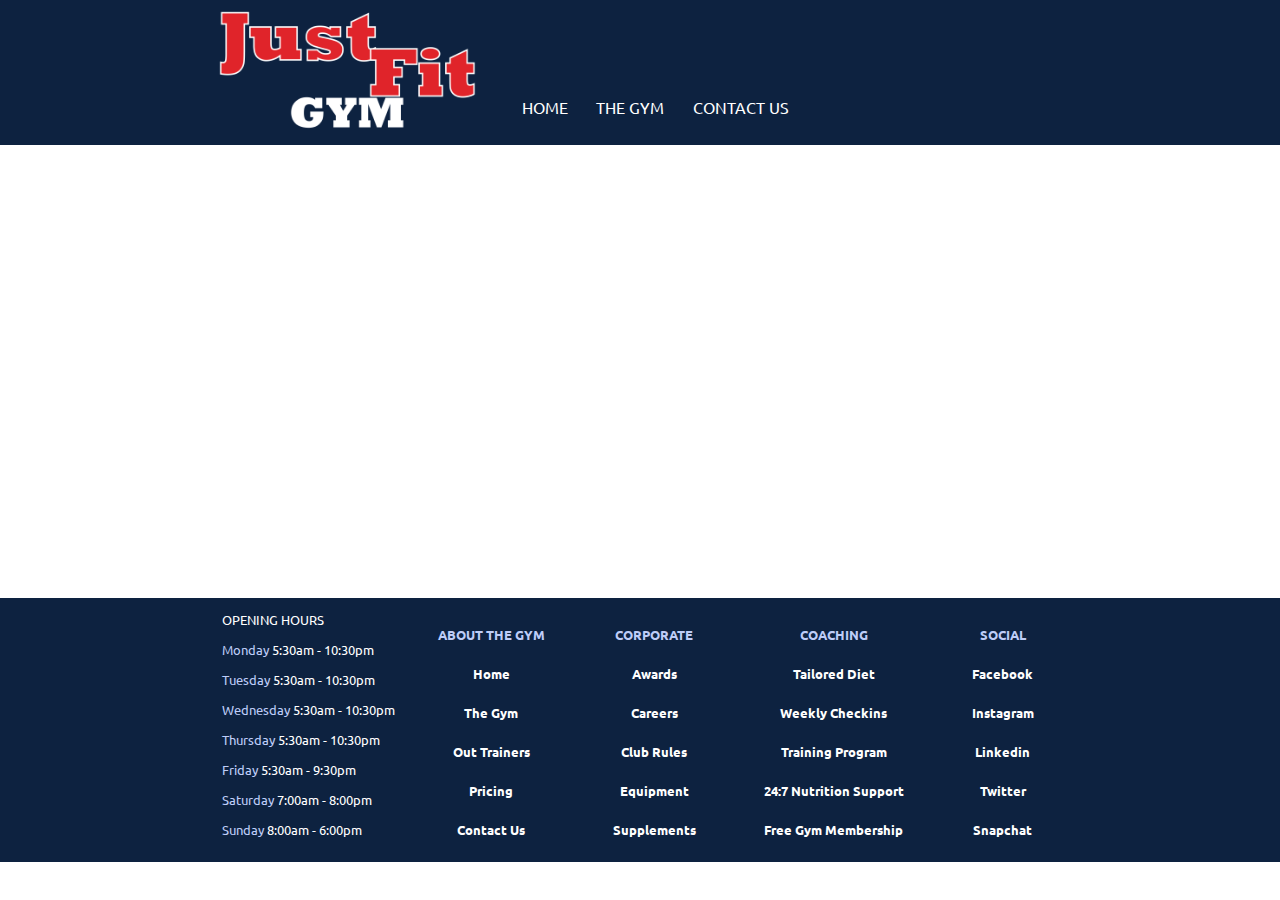
==== contactus.html @ caf5b12f "starting working on contactus.html" ====
<!DOCTYPE html>
<html lang="en">
<head>
    <meta charset="UTF-8">
    <meta name="viewport" content="width=device-width, initial-scale=1.0">
    <meta http-equiv="X-UA-Compatible" content="ie=edge">
    <link rel="stylesheet" href="css/header.css" type="text/css" />
    <link rel="stylesheet" href="css/body.css" type="text/css" />
    <link rel="stylesheet" href="css/footer.css" type="text/css" />
    <link href="https://fonts.googleapis.com/css?family=Ubuntu&display=swap" rel="stylesheet">
    <title>JustFit Gym</title>
</head>

<body>


<!--   ********** HEADER START ********** -->

    <header class="header">

        <div class="container">

            <div class="divlogo">
                <a href="index.html"><img src="images/justfit-logo.png" alt="JustFit Gym Logo" width="260"/></a>
            </div>

            <!-- DESKTOP MENU START -->
            <div class="divmenu"> 
                <nav>
                    <ul>
                        <li><a href="index.html">HOME</a></li>
                        <li><a href="thegym.html">THE GYM</a></li>

                        <!-- MENU REMOVE TO MATCH THE EXAM REQUIREMENTS OF THREE PAGES
                        <li><a href="ourtrainers.html">OUR TRAINERS</a></li>
                        <li><a href="pricing.html">PRICING</a></li> -->

                        <li><a href="contactus.html">CONTACT US</a></li>
                    </ul>
                </nav>
            </div>
            <!-- DESKTOP MENU END -->
       
        </div> <!-- END CONTAINER -->



        <!-- MOBILE MENU START -->

        <div class="divmobile">
            <nav>
                <ul>
                    <li><a href="index.html">HOME</a></li>
                    <li><a href="thegym.html">THE GYM</a></li>
                    <li><a href="contactus.html">CONTACT US</a></li>
                </ul>
            </nav>
        </div>

            <!-- MOBILE MENU END -->      



      </header>

<!--   ********** HEADER END ********** -->




<!-- MAIN BODY START -->

  <main>

        <header>
            <iframe src="https://www.google.com/maps/embed?pb=!1m18!1m12!1m3!1d2548.3079626594113!2d-8.477173636103595!3d51.906529454441745!2m3!1f0!2f0!3f0!3m2!1i1024!2i768!4f13.1!3m3!1m2!1s0x4844916b2ed0a9d9%3A0x4535ee8f7d933359!2sJust%20Fit%20Gym%20Blackpool!5e0!3m2!1sen!2sie!4v1572637987068!5m2!1sen!2sie" width="100%" height="450" frameborder="0" style="border:0;" allowfullscreen=""></iframe>
        </header>

        <div class="mainbox">
            <div class="leftbox">
                <div class="bcard">
                    
                </div>
            </div>

            <div class="rightbox">

            </div>
        </div>

   </main>

   <!-- MAIN BODY END -->



<!--   ********** FOOTER START ********** -->

  <footer class="footer">

    <div class="fcontainer">

        <div class="daysfooter">
                <p>OPENING HOURS</p>
                <p><span class="daycolor">Monday</span> 5:30am - 10:30pm</p>
                <p><span class="daycolor">Tuesday</span> 5:30am - 10:30pm</p>
                <p><span class="daycolor">Wednesday</span> 5:30am - 10:30pm</p>
                <p><span class="daycolor">Thursday</span> 5:30am - 10:30pm</p>
                <p><span class="daycolor">Friday</span> 5:30am - 9:30pm</p>
                <p><span class="daycolor">Saturday</span> 7:00am - 8:00pm</p>
                <p><span class="daycolor">Sunday</span> 8:00am - 6:00pm</p>
        </div>

        <div class="divfooter">                            
            <ul class="footerlinks">
                <li>ABOUT THE GYM</li>
                <li><a href="index.html">Home</a></li>
                <li><a href="thegym.html">The Gym</a></li>
                <li><a href="ourtrainers.html">Out Trainers</a></li>
                <li><a href="pricing.html">Pricing</a></li>
                <li><a href="contactus.html">Contact Us</a></li>
            </ul>

        </div>
        <div class="divfooter">                            
            <ul class="footerlinks">
                <li>CORPORATE</li>
                <li><a href="index.html">Awards</a></li>
                <li><a href="thegym.html">Careers</a></li>
                <li><a href="ourtrainers.html">Club Rules</a></li>
                <li><a href="pricing.html">Equipment</a></li>
                <li><a href="contactus.html">Supplements</a></li>
            </ul>

        </div>
        <div class="divfooter">                         
            <ul class="footerlinks">
                <li>COACHING</li>
                <li><a href="index.html">Tailored Diet</a></li>
                <li><a href="thegym.html">Weekly Checkins</a></li>
                <li><a href="ourtrainers.html">Training Program</a></li>
                <li><a href="pricing.html">24:7 Nutrition Support</a></li>
                <li><a href="contactus.html">Free Gym Membership</a></li>
            </ul>
        </div>
        <div class="divfooter">                        
            <ul class="footerlinks">
                <li>SOCIAL</li>
                <li><a href="index.html">Facebook</a></li>
                <li><a href="index.html">Instagram</a></li>
                <li><a href="index.html">Linkedin</a></li>
                <li><a href="index.html">Twitter</a></li>
                <li><a href="index.html">Snapchat</a></li>
            </ul>
        </div>
    </div>

    <div class="menusmall">
        <p class="parsm">ABOUT THE GYM+</p>
        <p class="parsm">CORPORATE+</p>
        <p class="parsm">COACHING+</p>
        <p class="parsm">SOCIAL+</p>
    </div>


  </footer>  

<!--   ********** FOOTER END ********** -->


</body>
</html>
---- css/header.css ----
.header {
    margin: 0;
    top: 0;
    left: 0;
    right: 0;
    height: 145px;
    width: 100%;
    background-color: #0d2240;
    color: #ffffff;
    text-align: center;
}

.container {
    width: 100%;
}

.divlogo {
    display: inline-block;
}

.divmobile {
    display: none;
}

/* DIV and MENU STYLE START */

.divmenu {
    display: inline-block;
    text-align: left;
    width: 580px;
    padding-top: 30px;
    -webkit-transform: translateY(-50%);
    -ms-transform: translateY(-50%);
    -o-transform: translateY(-50%);
    transform: translateY(-50%);
    /* border: 3px solid #dc0a13; */
}


nav ul {
    list-style: none;
    background-color: #0d2240;
    font-size: 16px;
    margin: 0;
}

nav li {
    margin-right: 4.5%;
    display: inline-block;
}

nav a {
    text-decoration: none;
    color: #ffffff;
}

nav a:hover {
    text-decoration: none;
    color: #E0242A;
    text-shadow: 1px 1px 0 #FFFFFF;
}

/* DIV and MENU STYLE END */








/* Responsive Design: DESKTOP FIRST approach */

@media (max-width: 1023px) {
    nav ul {
        list-style: none;
        background-color: #0d2240;
        font-size: 12px;
        margin: 0;
    }
}

@media (max-width: 845px) {
    nav ul {
        list-style: none;
        background-color: #0d2240;
        font-size: 12px;
        margin: 0;
    }
    .divmenu { 
        width: 500px;
    }
}

@media (max-width: 766px) {
    .divmenu { 
        visibility: hidden;
        width: 0;
    }

    .divmobile {
        display: block;
    }

    .header {
        position: fixed;
    }
}

@media (max-width: 415px) {
    .divmenu { 
        visibility: hidden;
        width: 0;
    }

.divmobile {
    display: block;
}

    .header {
        position: fixed;
    }
}
---- css/body.css ----
body {
    margin: 0;
    padding: 0;
    font-family: 'Ubuntu', sans-serif;
}
---- css/footer.css ----
.footer {
    background-color: #0d2240;
    text-align: center;
    font-size: 13px; 
}

.divfooter {
    text-align: center;
    display: inline-block;
}

.footerlinks ul {
    list-style: none;
}

.footerlinks li {
    color: #becdf8;
    padding-right: 25px;
    font-size: 13px;
    display: block;
    line-height: 3.0;
    font-weight: bold;
}

.footerlinks a {
    text-decoration: none;
    color: #ffffff;

}

.footerlinks a:hover {
    text-decoration: none;
    color: #E0242A;
    text-shadow: 1px 1px 0 #FFFFFF;
}

.daysfooter {
    text-align: left;
    color: #ffffff;
    display: inline-block;

}

.daycolor {
    color: #becdf8;
    font-size: 13px;
}

.menusmall {
    display: none;
}





/* Responsive Design: DESKTOP FIRST approach */



/* @media (max-width: 769px) { */

@media (max-width: 813px) {
    .fcontainer {
        text-align: center;
    }

    .footerlinks li {
        font-size: 11px;
    }

    .daysfooter {
        position: absolute;
        visibility: hidden;
    }

    .divfooter {
        text-align: center;
        display: inline-block;
    }
}


/* @media (max-width: 415px) { */
    @media (max-width: 590px) {
    .divfooter {
        display: none;

    }

    .menusmall {
        display: block;
        height: 100px;

    }
    .parsm {
        color: #ffffff;
        font-size: 12px;
        padding: 1px;

    }
}



/*

menusmall
divsm

*/
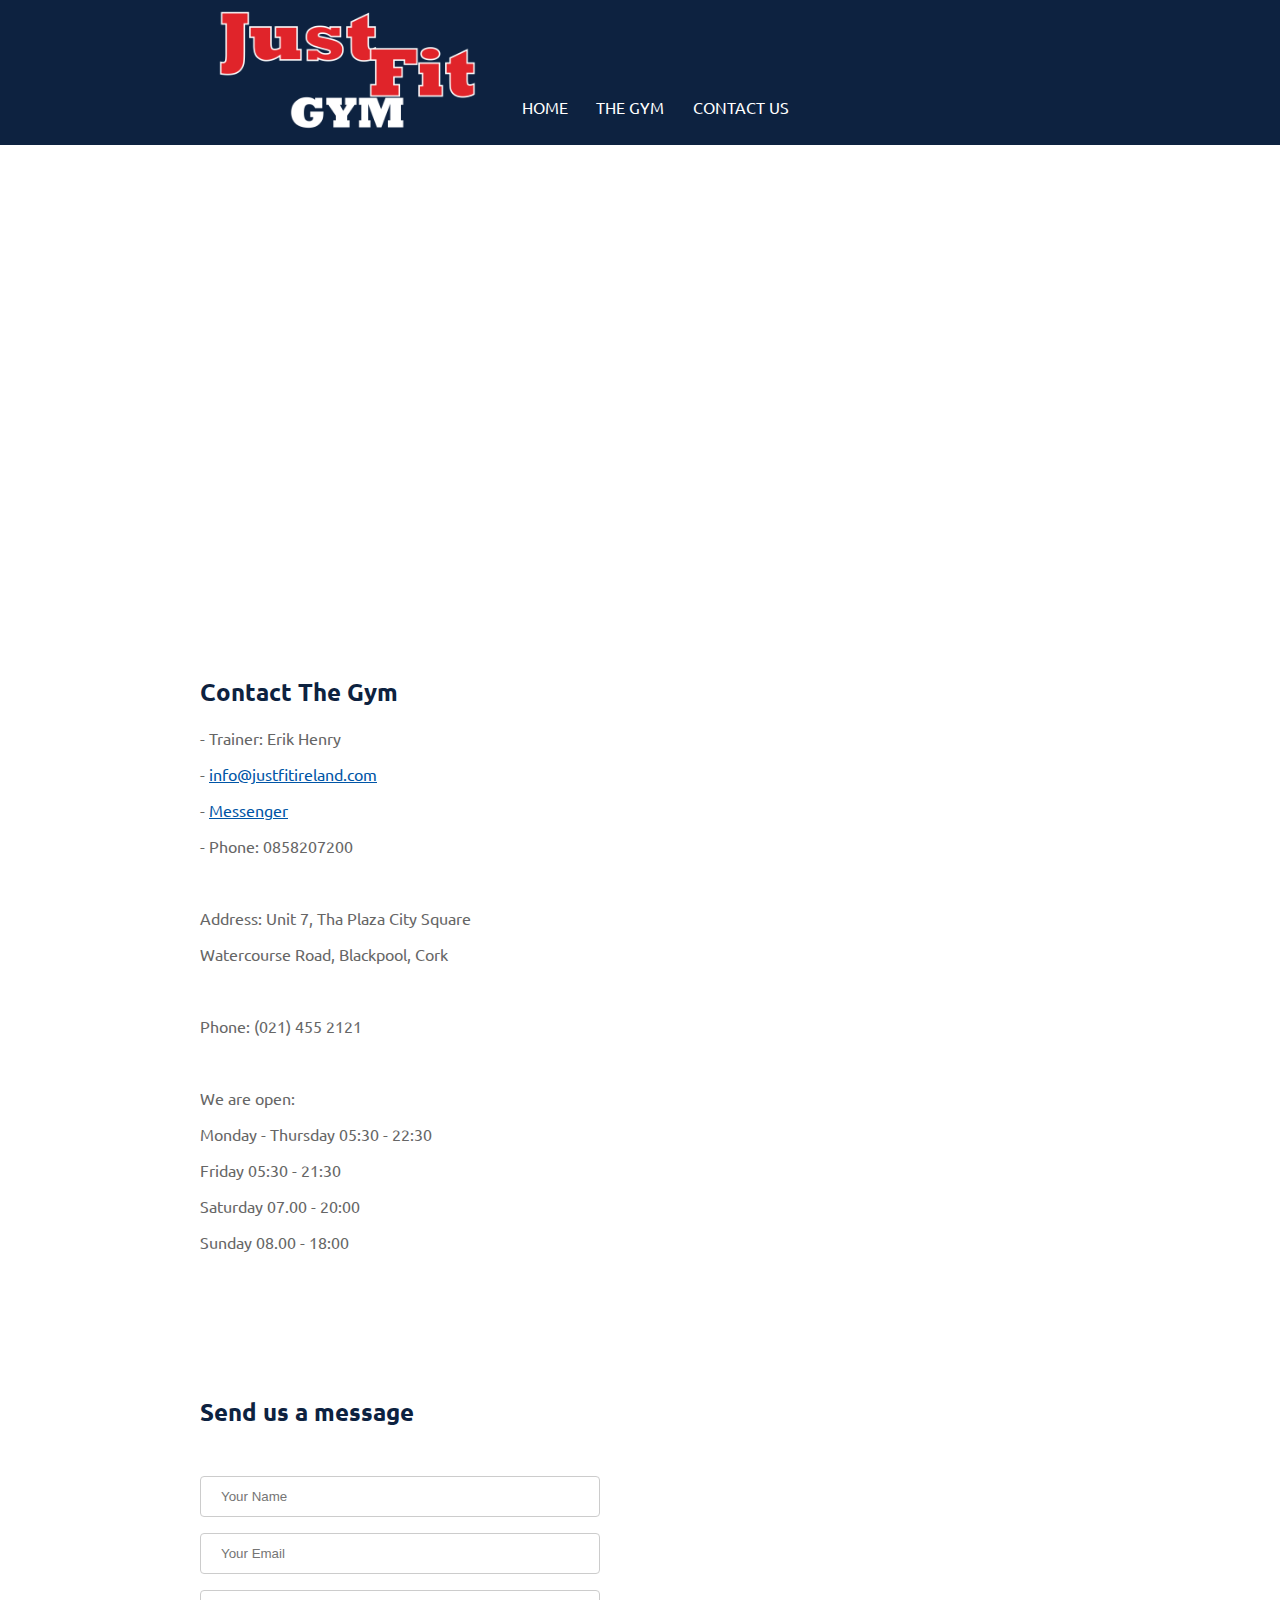
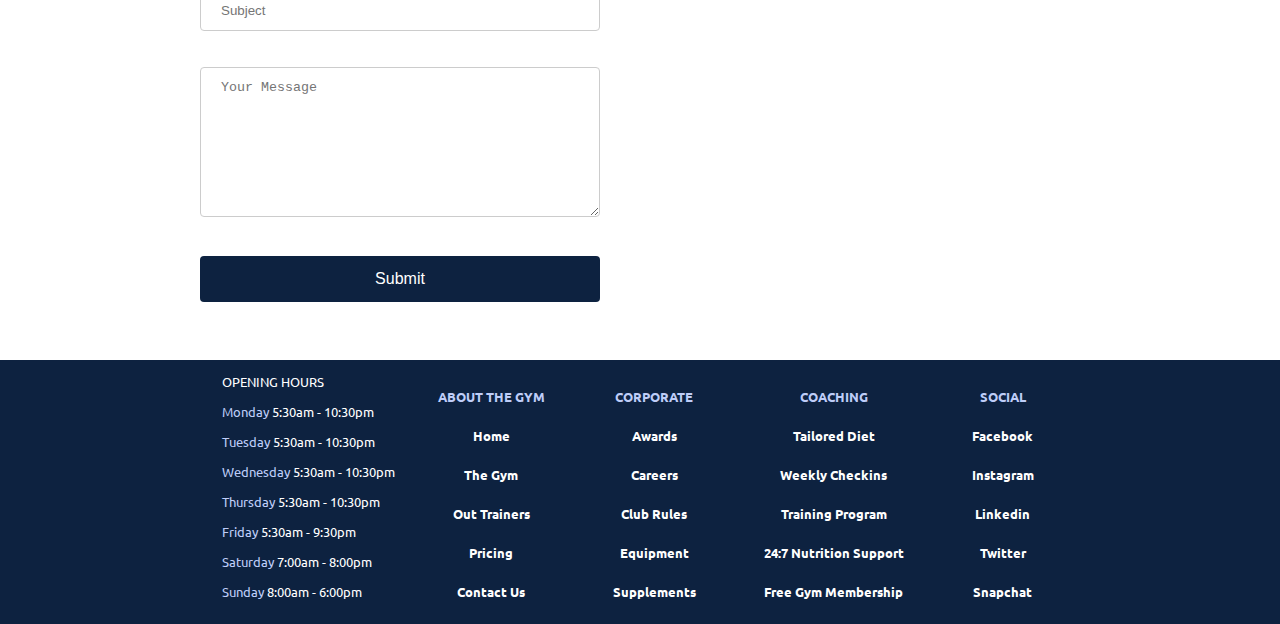
==== commit 6bba3e8b: "completed contactus.html with responsive disegn" ====
--- a/contactus.html
+++ b/contactus.html
@@ -76,15 +76,42 @@
             <iframe src="https://www.google.com/maps/embed?pb=!1m18!1m12!1m3!1d2548.3079626594113!2d-8.477173636103595!3d51.906529454441745!2m3!1f0!2f0!3f0!3m2!1i1024!2i768!4f13.1!3m3!1m2!1s0x4844916b2ed0a9d9%3A0x4535ee8f7d933359!2sJust%20Fit%20Gym%20Blackpool!5e0!3m2!1sen!2sie!4v1572637987068!5m2!1sen!2sie" width="100%" height="450" frameborder="0" style="border:0;" allowfullscreen=""></iframe>
         </header>
 
-        <div class="mainbox">
-            <div class="leftbox">
-                <div class="bcard">
-                    
-                </div>
-            </div>
+        <div class="cgdetails">   
+            <h2>Contact The Gym</h2>
 
-            <div class="rightbox">
+            <p>- Trainer: Erik Henry</p>
+            <p>- <a href="mailto:info@justfitireland.comm">info@justfitireland.com</a></p>
+            <p>- <a href="m.me/justfitireland">Messenger</a></p>
+            <p>- Phone: 0858207200</p>
+            <br />
+            <p>Address: Unit 7, Tha Plaza City Square</p>
+            <p>Watercourse Road, Blackpool, Cork</p>
+            <br />
+            <p>Phone: (021) 455 2121</p>
+            <br />
+            <p>We are open:</p>
+            <p>Monday - Thursday 05:30 - 22:30</p>
+            <p>Friday 05:30 - 21:30</p>
+            <p>Saturday 07.00 - 20:00</p>
+            <p>Sunday 08.00 - 18:00</p>
+        </div>
 
+        <div class="rightbox">             
+            <h2>Send us a message</h2>
+
+            <div class="contactform">
+                <form action="example for code institute" method="post">
+                    <br />
+                    <input type="text" id="name" name="name" placeholder="Your Name">
+                    <br />
+                    <input type="email" id="email" name="email" placeholder="Your Email">
+                    <br />
+                    <input type="text" id="subject" name="subject" placeholder="Subject">
+                    <br /><br />
+                    <textarea name="message" placeholder="Your Message"></textarea>
+                    <br /><br />
+                    <input type="submit" value="Submit">
+                </form>
             </div>
         </div>
 
--- a/css/body.css
+++ b/css/body.css
@@ -2,4 +2,123 @@
     margin: 0;
     padding: 0;
     font-family: 'Ubuntu', sans-serif;
-}+}
+
+
+h2 {
+    color: #0d2240;
+}
+
+.contactform {
+    line-height: 20px;
+  }
+
+.cgdetails {
+    margin: 8px 0;
+    padding-top: 50px; ;
+    padding-bottom: 50px;
+    padding-left: 200px;
+    padding-right: 0;
+    color: #666;
+}
+
+.cgdetails a {
+    color: #0055a6;
+}
+
+
+.rightbox {
+    padding-top: 50px; ;
+    padding-bottom: 50px;
+    padding-left: 200px;
+    padding-right: 0;
+
+}
+
+
+.rightbox input {
+    padding: 12px 20px;
+    border: 1px solid #ccc;
+    border-radius: 4px;
+    box-sizing: border-box;
+    width: 400px;
+    margin: 8px 0;
+  }
+
+  .rightbox textarea {
+    padding: 12px 20px;
+    margin: 8px 0;
+    border: 1px solid #ccc;
+    border-radius: 4px;
+    box-sizing: border-box;
+    width: 400px;
+    height: 150px;
+  }
+
+
+
+  input[type=submit] {
+    font-size: 16px;
+    color: #ffffff;
+    padding: 14px 20px;
+    margin: 8px 0;
+    border: none;
+    border-radius: 4px;
+    cursor: pointer;
+    background-color: #0d2240;
+  }
+  
+  input[type=submit]:hover {
+    background-color: #235499;
+  }
+
+  @media (max-width: 570px) {
+    .rightbox input { 
+        padding: 10px;
+        width: 300px;
+    }
+
+    .rightbox {
+        padding: 10px;
+    }
+
+    .rightbox textarea { 
+        padding: 10px;
+        width: 300px;
+    }
+
+    .cgdetails {
+        padding: 10px;
+    }
+
+    main {
+        padding: 10px;
+        text-align: left;
+    }
+  }
+
+
+  @media (max-width: 325px) {
+    .rightbox input { 
+        padding: 10px;
+        width: 250px;
+    }
+
+    .rightbox {
+        padding: 10px;
+    }
+
+    .rightbox textarea { 
+        padding: 10px;
+        width: 250px;
+    }
+
+    .cgdetails {
+        padding: 10px;
+    }
+
+    main {
+        padding: 10px;
+        text-align: left;
+    }
+  }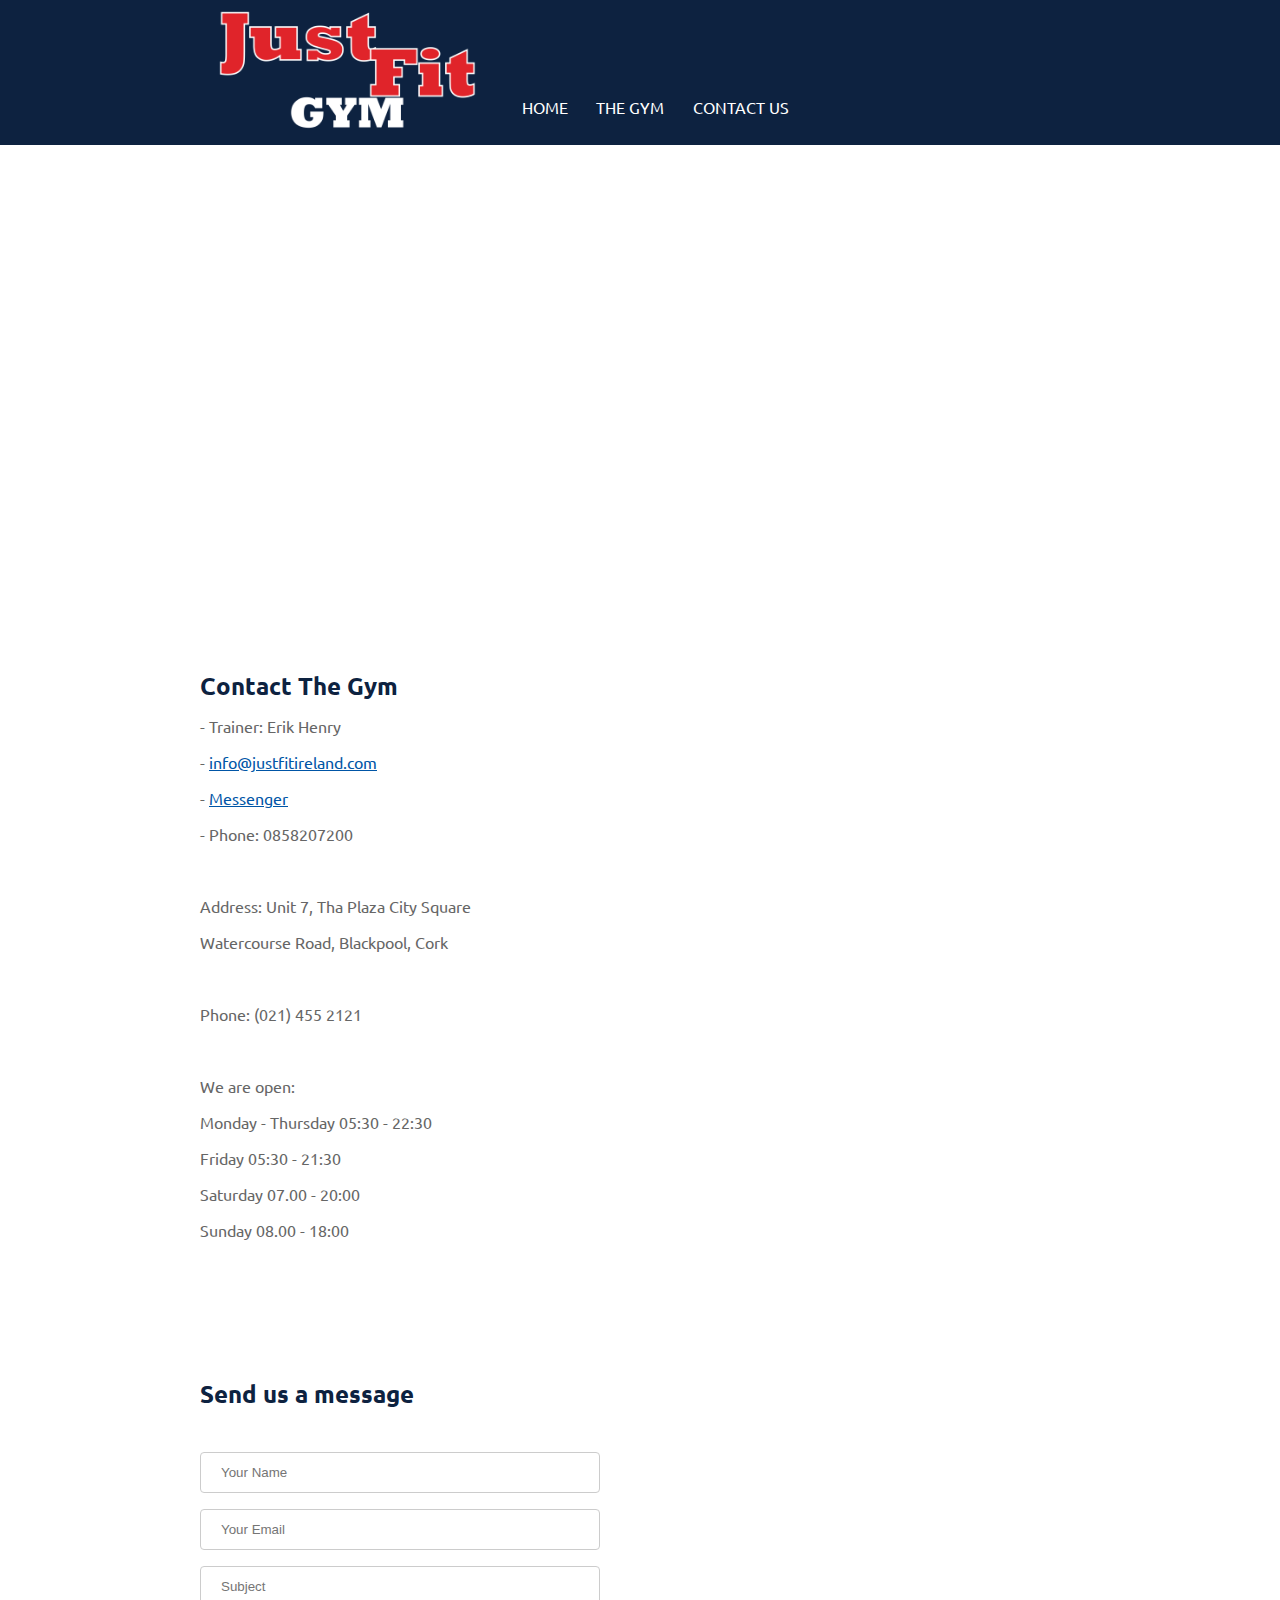
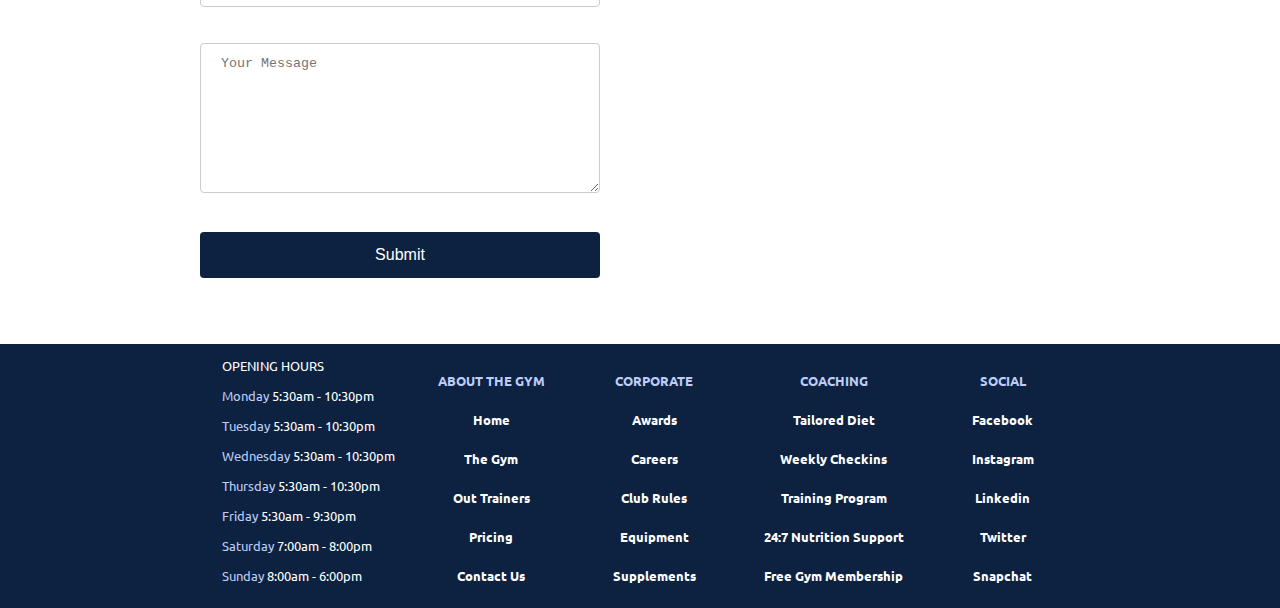
==== commit 2a3a3b01: "changed name of classes to better organise and minimase the code" ====
--- a/contactus.html
+++ b/contactus.html
@@ -76,9 +76,8 @@
             <iframe src="https://www.google.com/maps/embed?pb=!1m18!1m12!1m3!1d2548.3079626594113!2d-8.477173636103595!3d51.906529454441745!2m3!1f0!2f0!3f0!3m2!1i1024!2i768!4f13.1!3m3!1m2!1s0x4844916b2ed0a9d9%3A0x4535ee8f7d933359!2sJust%20Fit%20Gym%20Blackpool!5e0!3m2!1sen!2sie!4v1572637987068!5m2!1sen!2sie" width="100%" height="450" frameborder="0" style="border:0;" allowfullscreen=""></iframe>
         </header>
 
-        <div class="cgdetails">   
+        <div class="contactus">   
             <h2>Contact The Gym</h2>
-
             <p>- Trainer: Erik Henry</p>
             <p>- <a href="mailto:info@justfitireland.comm">info@justfitireland.com</a></p>
             <p>- <a href="m.me/justfitireland">Messenger</a></p>
@@ -96,7 +95,7 @@
             <p>Sunday 08.00 - 18:00</p>
         </div>
 
-        <div class="rightbox">             
+        <div class="contactus">             
             <h2>Send us a message</h2>
 
             <div class="contactform">
@@ -114,7 +113,6 @@
                 </form>
             </div>
         </div>
-
    </main>
 
    <!-- MAIN BODY END -->
--- a/css/body.css
+++ b/css/body.css
@@ -4,39 +4,26 @@
     font-family: 'Ubuntu', sans-serif;
 }
 
-
 h2 {
     color: #0d2240;
 }
 
-.contactform {
-    line-height: 20px;
-  }
-
-.cgdetails {
+.contactus {
     margin: 8px 0;
-    padding-top: 50px; ;
+    padding-top: 50px;
     padding-bottom: 50px;
     padding-left: 200px;
     padding-right: 0;
     color: #666;
+    line-height: 20px;
 }
 
-.cgdetails a {
+.contactus a {
     color: #0055a6;
 }
 
 
-.rightbox {
-    padding-top: 50px; ;
-    padding-bottom: 50px;
-    padding-left: 200px;
-    padding-right: 0;
-
-}
-
-
-.rightbox input {
+.contactform input {
     padding: 12px 20px;
     border: 1px solid #ccc;
     border-radius: 4px;
@@ -45,7 +32,7 @@
     margin: 8px 0;
   }
 
-  .rightbox textarea {
+  .contactform textarea {
     padding: 12px 20px;
     margin: 8px 0;
     border: 1px solid #ccc;
@@ -55,9 +42,7 @@
     height: 150px;
   }
 
-
-
-  input[type=submit] {
+  .contactform input[type=submit] {
     font-size: 16px;
     color: #ffffff;
     padding: 14px 20px;
@@ -72,22 +57,24 @@
     background-color: #235499;
   }
 
+
+
   @media (max-width: 570px) {
-    .rightbox input { 
+    .contactus input { 
         padding: 10px;
         width: 300px;
     }
 
-    .rightbox {
+    .contactus {
         padding: 10px;
     }
 
-    .rightbox textarea { 
+    .contactus textarea { 
         padding: 10px;
         width: 300px;
     }
 
-    .cgdetails {
+    .contactus {
         padding: 10px;
     }
 
@@ -99,21 +86,21 @@
 
 
   @media (max-width: 325px) {
-    .rightbox input { 
+    .contactus input { 
         padding: 10px;
         width: 250px;
     }
 
-    .rightbox {
+    .contactus {
         padding: 10px;
     }
 
-    .rightbox textarea { 
+    .contactus textarea { 
         padding: 10px;
         width: 250px;
     }
 
-    .cgdetails {
+    .contactus {
         padding: 10px;
     }
 
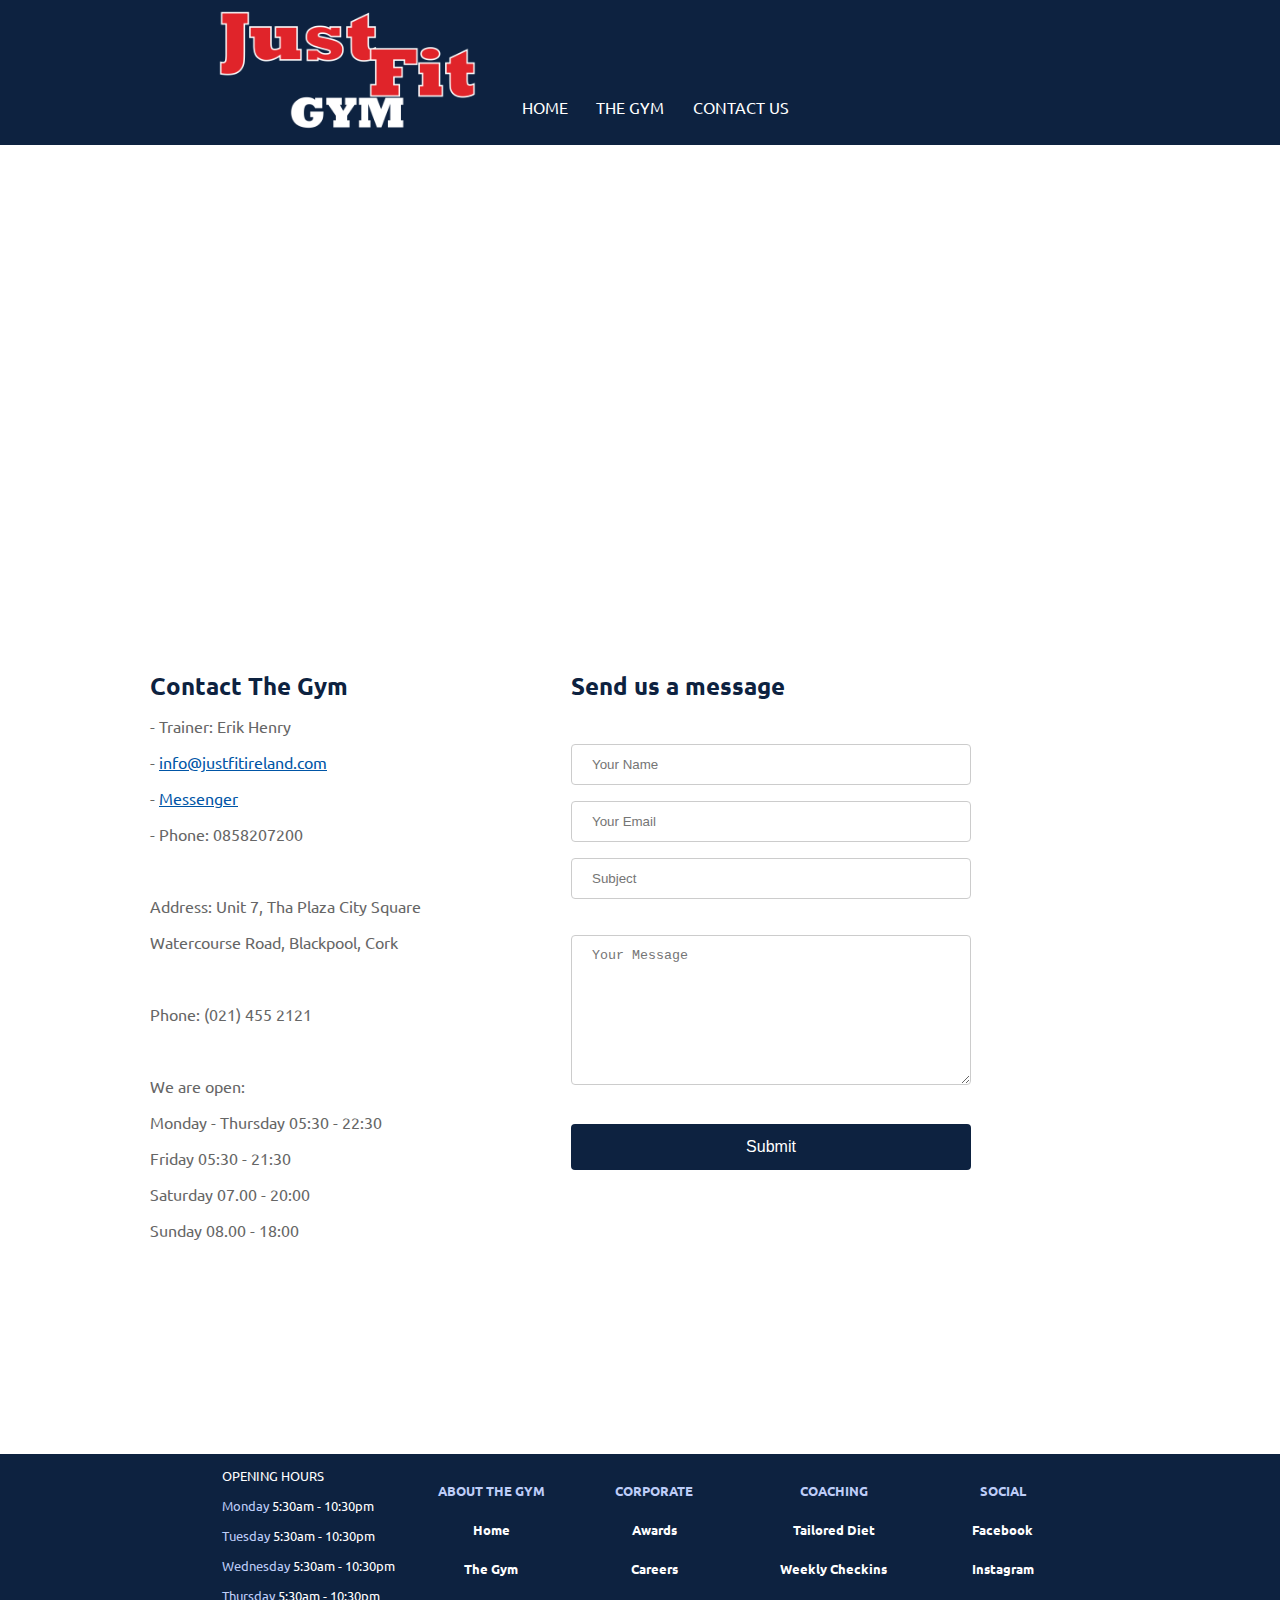
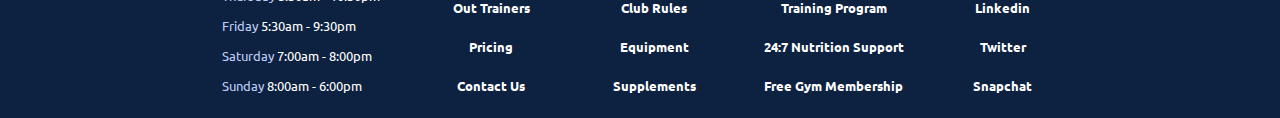
==== commit a7e189f2: "Improved page contactus.html, allined contact details and form, improved responsive design, built be" ====
--- a/contactus.html
+++ b/contactus.html
@@ -75,7 +75,7 @@
         <header>
             <iframe src="https://www.google.com/maps/embed?pb=!1m18!1m12!1m3!1d2548.3079626594113!2d-8.477173636103595!3d51.906529454441745!2m3!1f0!2f0!3f0!3m2!1i1024!2i768!4f13.1!3m3!1m2!1s0x4844916b2ed0a9d9%3A0x4535ee8f7d933359!2sJust%20Fit%20Gym%20Blackpool!5e0!3m2!1sen!2sie!4v1572637987068!5m2!1sen!2sie" width="100%" height="450" frameborder="0" style="border:0;" allowfullscreen=""></iframe>
         </header>
-
+        <div class="parent">
         <div class="contactus">   
             <h2>Contact The Gym</h2>
             <p>- Trainer: Erik Henry</p>
@@ -112,7 +112,7 @@
                     <input type="submit" value="Submit">
                 </form>
             </div>
-        </div>
+        </div> </div>
    </main>
 
    <!-- MAIN BODY END -->
--- a/css/body.css
+++ b/css/body.css
@@ -8,15 +8,24 @@
     color: #0d2240;
 }
 
+
+
+/*********** CONTACTUS PAGE CLASSES START ***********/
+
+.parent {
+    margin-bottom: 140px;
+    display: flex;
+}
+
 .contactus {
     margin: 8px 0;
     padding-top: 50px;
     padding-bottom: 50px;
-    padding-left: 200px;
+    padding-left: 150px;
     padding-right: 0;
     color: #666;
     line-height: 20px;
-}
+ }
 
 .contactus a {
     color: #0055a6;
@@ -53,13 +62,81 @@
     background-color: #0d2240;
   }
   
-  input[type=submit]:hover {
+  .contactform input[type=submit]:hover {
     background-color: #235499;
   }
 
+/*********** CONTACTUS PAGE CLASSES END ***********/
 
 
-  @media (max-width: 570px) {
+
+
+
+  /*********** CONTACTUS PAGE MEDIA QUERY START ***********/
+
+  @media (max-width: 1025px) {
+
+    main {
+        padding: 10px;
+        text-align: left;
+    }
+
+    .contactus {
+        padding: 10px;
+        padding-left: 30px;
+    }
+
+    .contactus input { 
+        padding: 10px;
+        width: 300px;
+    }
+
+    .contactus textarea { 
+        padding: 10px;
+        width: 300px;
+    }
+  }
+
+  @media (max-width: 668px) {
+
+    main {
+        padding: 10px;
+        text-align: left;
+    }
+
+    .contactus {
+        padding: 10px;
+        padding-left: 30px;
+        font-size: 14px;
+    }
+
+    .contactus input { 
+        padding: 10px;
+        width: 300px;
+    }
+
+    .contactus textarea { 
+        padding: 10px;
+        width: 300px;
+    }
+
+    .contactform {
+        font-size: 14px;
+    }
+  }
+
+
+  @media (max-width: 640px) {
+
+    main {
+        padding: 10px;
+        text-align: left;
+    }
+
+    .parent {
+        display: block;
+    }
+
     .contactus input { 
         padding: 10px;
         width: 300px;
@@ -77,15 +154,20 @@
     .contactus {
         padding: 10px;
     }
+  }
+
+
+  @media (max-width: 325px) {
+
+    .parent {
+        display: block;
+    }
 
     main {
         padding: 10px;
         text-align: left;
     }
-  }
 
-
-  @media (max-width: 325px) {
     .contactus input { 
         padding: 10px;
         width: 250px;
@@ -104,8 +186,9 @@
         padding: 10px;
     }
 
-    main {
-        padding: 10px;
-        text-align: left;
+    .contactform{
+        margin-top: 1px;
     }
-  }+  }
+
+    /*********** CONTACTUS PAGE MEDIA QUERY END ***********/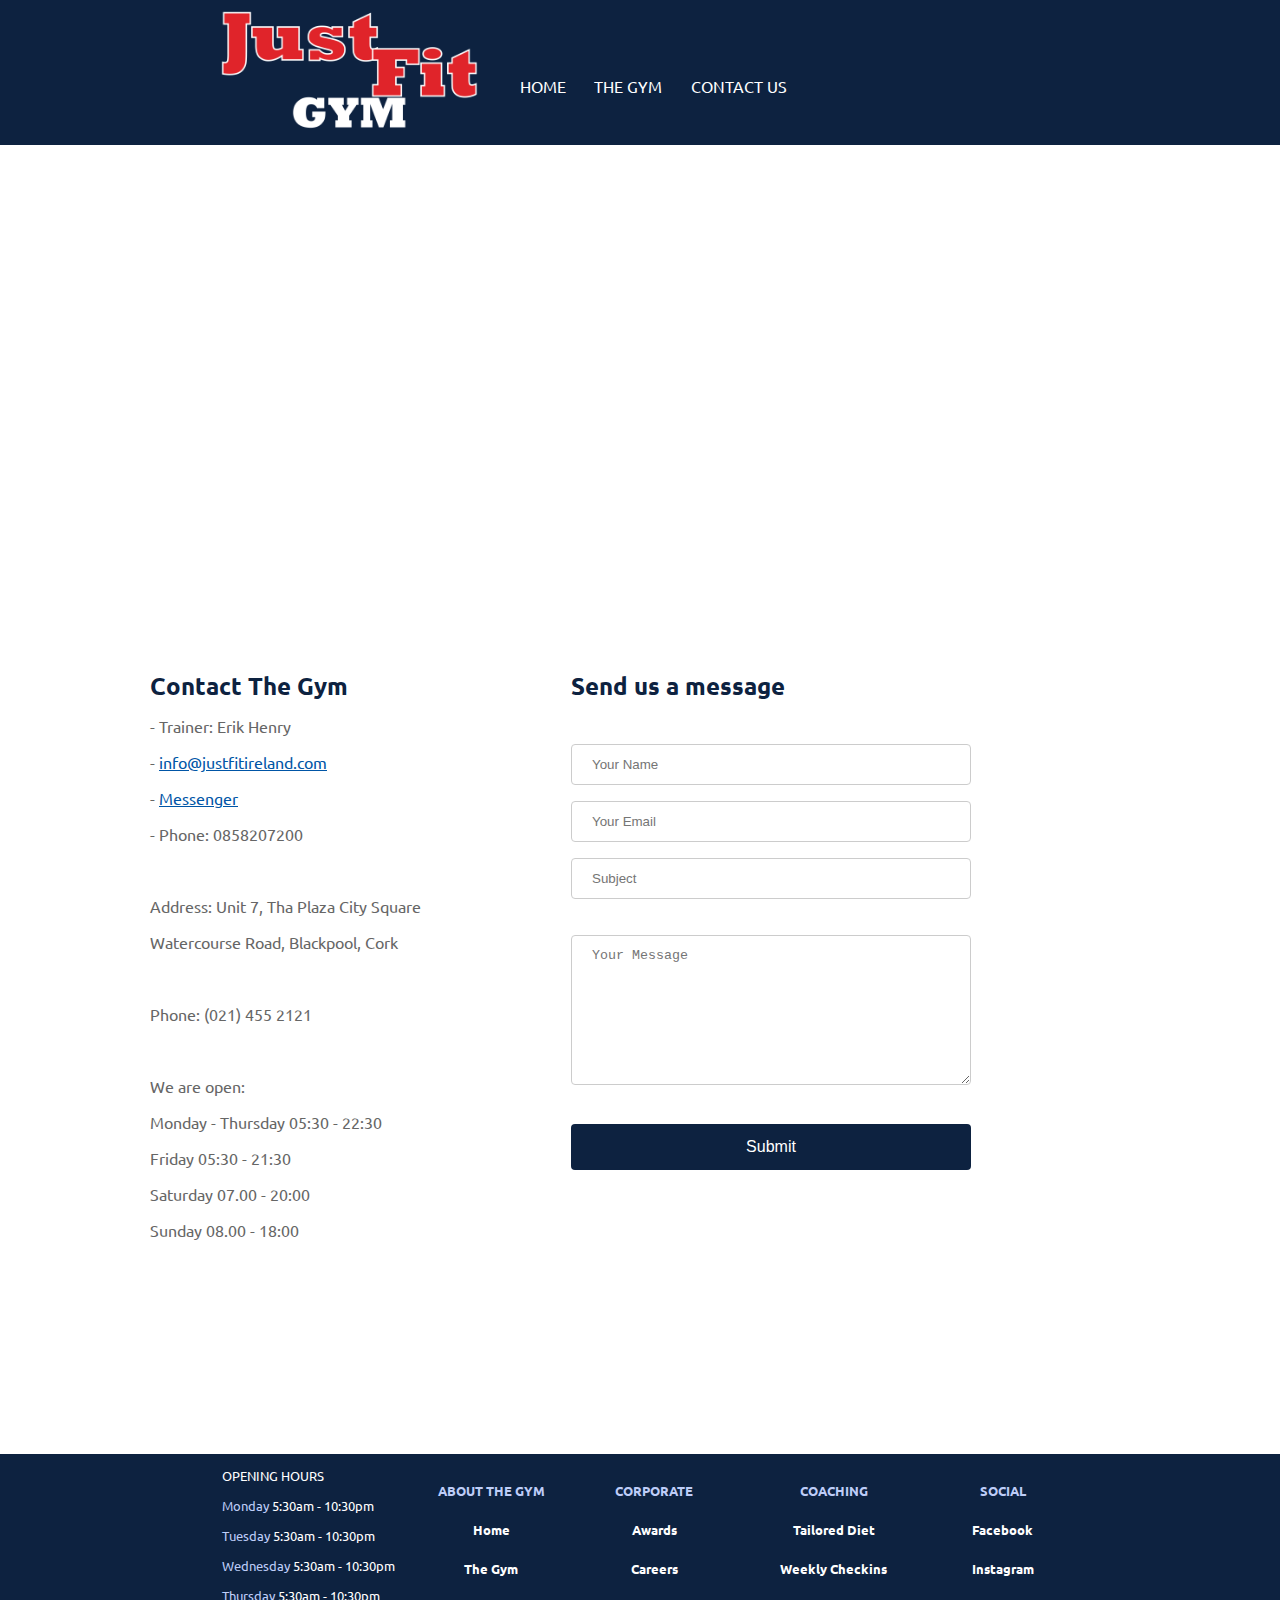
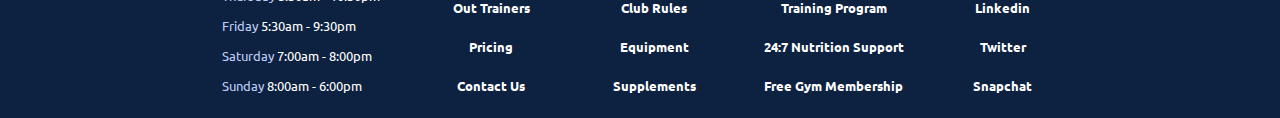
==== commit 7deef246: "fixed contactus.html, removed opacity from header since there is no picture under nav" ====
--- a/contactus.html
+++ b/contactus.html
@@ -16,7 +16,7 @@
 
 <!--   ********** HEADER START ********** -->
 
-    <header class="header">
+    <header class="headerCU">
 
         <div class="container">
 
@@ -47,15 +47,6 @@
 
         <!-- MOBILE MENU START -->
 
-        <div class="divmobile">
-            <nav>
-                <ul>
-                    <li><a href="index.html">HOME</a></li>
-                    <li><a href="thegym.html">THE GYM</a></li>
-                    <li><a href="contactus.html">CONTACT US</a></li>
-                </ul>
-            </nav>
-        </div>
 
             <!-- MOBILE MENU END -->      
 
@@ -70,7 +61,7 @@
 
 <!-- MAIN BODY START -->
 
-  <main>
+  <main class="cpmain">
 
         <header>
             <iframe src="https://www.google.com/maps/embed?pb=!1m18!1m12!1m3!1d2548.3079626594113!2d-8.477173636103595!3d51.906529454441745!2m3!1f0!2f0!3f0!3m2!1i1024!2i768!4f13.1!3m3!1m2!1s0x4844916b2ed0a9d9%3A0x4535ee8f7d933359!2sJust%20Fit%20Gym%20Blackpool!5e0!3m2!1sen!2sie!4v1572637987068!5m2!1sen!2sie" width="100%" height="450" frameborder="0" style="border:0;" allowfullscreen=""></iframe>
--- a/css/header.css
+++ b/css/header.css
@@ -8,35 +8,34 @@
     width: 100%;
     background-color: #0d2240;
     color: #ffffff;
-    text-align: center;
+    opacity: 0.8;
+    filter: alpha(opacity=80); 
+}
+
+.headerCU {
+    margin: 0;
+    top: 0;
+    left: 0;
+    right: 0;
+    height: 145px;
+    width: 100%;
+    background-color: #0d2240;
+    color: #ffffff;
 }
 
 .container {
     width: 100%;
+    display: flex;
+    justify-content: center;
+    align-items: center;
 }
 
-.divlogo {
-    display: inline-block;
-}
-
-.divmobile {
-    display: none;
-}
-
-/* DIV and MENU STYLE START */
 
 .divmenu {
-    display: inline-block;
     text-align: left;
     width: 580px;
     padding-top: 30px;
-    -webkit-transform: translateY(-50%);
-    -ms-transform: translateY(-50%);
-    -o-transform: translateY(-50%);
-    transform: translateY(-50%);
-    /* border: 3px solid #dc0a13; */
 }
-
 
 nav ul {
     list-style: none;
@@ -61,10 +60,64 @@
     text-shadow: 1px 1px 0 #FFFFFF;
 }
 
-/* DIV and MENU STYLE END */
+
+.mobile-container {
+    display: none;
+}
 
 
 
+/************** BURGER MENU START **************/ 
+body {
+    font-family: Arial, Helvetica, sans-serif;
+  }
+  
+  .mobile-container {
+    max-width: 480px;
+    margin: auto;
+    background-color: #555;
+    height: 500px;
+    color: white;
+    border-radius: 10px;
+  }
+  
+  .topnav {
+    overflow: hidden;
+    background-color: #333;
+    position: relative;
+  }
+  
+  .topnav #myLinks {
+    display: none;
+  }
+  
+  .topnav a {
+    color: white;
+    padding: 14px 16px;
+    text-decoration: none;
+    font-size: 17px;
+    display: block;
+  }
+  
+  .topnav a.icon {
+    background: black;
+    display: block;
+    position: absolute;
+    right: 0;
+    top: 0;
+  }
+  
+  .topnav a:hover {
+    background-color: #ddd;
+    color: black;
+  }
+  
+  .active {
+
+    color: white;
+  }
+
+/************** BURGER MENU END **************/
 
 
 
@@ -99,26 +152,29 @@
         width: 0;
     }
 
-    .divmobile {
-        display: block;
-    }
-
-    .header {
-        position: fixed;
+    .mobile-container {
+        display: flex;
+        position: absolute;
+        right: 0px;
+        top: 0px;
     }
 }
 
 @media (max-width: 415px) {
+
+    .divlogo img {
+        width: 160px;
+    }
+
     .divmenu { 
         visibility: hidden;
-        width: 0;
+
     }
 
-.divmobile {
-    display: block;
-}
-
-    .header {
-        position: fixed;
+    .mobile-container {
+        display: flex;
+        position: absolute;
+        right: 3px;
+        top: 0px;
     }
 }--- a/css/body.css
+++ b/css/body.css
@@ -76,7 +76,7 @@
 
   @media (max-width: 1025px) {
 
-    main {
+    .cpmain {
         padding: 10px;
         text-align: left;
     }
@@ -99,7 +99,7 @@
 
   @media (max-width: 668px) {
 
-    main {
+    .cpmain {
         padding: 10px;
         text-align: left;
     }
@@ -128,7 +128,7 @@
 
   @media (max-width: 640px) {
 
-    main {
+    .cpmain {
         padding: 10px;
         text-align: left;
     }
@@ -163,7 +163,7 @@
         display: block;
     }
 
-    main {
+    .cpmain {
         padding: 10px;
         text-align: left;
     }
@@ -191,4 +191,718 @@
     }
   }
 
-    /*********** CONTACTUS PAGE MEDIA QUERY END ***********/+    /*********** CONTACTUS PAGE MEDIA QUERY END ***********/
+
+
+
+
+
+
+
+    /*********** INDEX PAGE CLASSES START ***********/
+
+    .headindex img {
+        width: 100%;
+        height: auto;
+        position: relative;
+        top: -145px;
+        z-index: -1;
+
+    }
+
+
+    .bar1 {
+        padding: 30px 0;
+        width: 600px;
+        position: absolute;
+        top: 400px;
+        right: 0px;
+        background-color: #0d2240;
+        opacity: 0.7;
+        filter: alpha(opacity=70); 
+        text-align: center;
+        color: #ffffff;
+        font-size: 35px;
+        font-weight: bold;
+    }
+
+    .bar2 {
+
+        padding: 30px 0;
+        width: 500px;
+        position: absolute;
+        top: 600px;
+        right: 0px;
+        background-color: #0d2240;
+        opacity: 0.7;
+        filter: alpha(opacity=70); 
+        text-align: center;
+        color: #ffffff;
+        font-size: 35px;
+        font-weight: bold;
+    }
+
+    .bar3 {
+        margin-top: 10px;
+        padding: 30px 0;
+        width: 500px;
+        position: absolute;
+        top: 700px;
+        right: 0px;
+        background-color: #0d2240;
+        opacity: 0.7;
+        filter: alpha(opacity=70); 
+        text-align: center;
+        color: #ffffff;
+        font-size: 35px;
+        font-weight: bold;
+    }
+
+    .bar4 {
+        margin-top: 20px;
+        padding: 30px 0;
+        width: 500px;
+        position: absolute;
+        top: 800px;
+        right: 0px;
+        background-color: #0d2240;
+        opacity: 0.7;
+        filter: alpha(opacity=70); 
+        text-align: center;
+        color: #ffffff;
+        font-size: 35px;
+        font-weight: bold;
+    }
+
+    .bar5 {
+        margin-top: 30px;
+        padding: 30px 0;
+        width: 500px;
+        position: absolute;
+        top: 900px;
+        right: 0px;
+        background-color: #0d2240;
+        opacity: 0.7;
+        filter: alpha(opacity=70); 
+        text-align: center;
+        color: #ffffff;
+        font-size: 35px;
+        font-weight: bold;
+    }
+
+    section h2 {
+        text-align: center;
+        color: #E0242A;
+        margin: 0;
+        position: relative;
+        top: -110px;
+    }
+
+    section h2 span {
+        color: #0d2240;
+    }
+
+    .divwju {
+        position: relative;
+        top: -135px;
+        background-image: url('../images/trainers.jpg');
+        background-size: cover;
+        background-repeat: no-repeat;
+        background-position: center center;  
+        background-color: #0d2240;
+        height: 1100px;
+        text-align: center;
+        box-shadow: inset 0 0 0 1000px rgba(0,0,0,.6); /* https://stackoverflow.com/questions/9182978/semi-transparent-color-layer-over-background-image */
+    }
+
+    .ptitle {
+        padding-top: 80px;
+        color: rgb(241, 241, 241);
+        font-size: 60px;
+        font-weight: bolder;
+    }
+
+    .btitle {
+        text-align: justify;
+        line-height: 40px;
+        padding: 60px 260px;
+        color: rgb(241, 241, 241);
+        font-size: 30px;
+    }
+
+    .spanred {
+        color: #E0242A;
+        font-size: 30px;
+    }
+
+    .btext {
+        text-align: justify;
+        line-height: 5px;
+        text-align: center;
+        color: rgb(241, 241, 241);
+        font-size: 30px;
+    }
+
+
+    /* PERSONAL TRAINER AREA */
+
+    .ptparent {
+        width: 100%;
+        display: flex;
+        justify-content: center;
+        align-items: center;
+        position: relative;
+        top: -95px;
+    }
+
+    .articlept {
+        width: 40%;
+        text-align: center;
+        font-size: 24px;
+        color: #666;
+        line-height: 40px;
+    }
+    
+    .asideptrain {
+        width: 40%;
+
+    }
+
+
+
+
+    /* STARTING MEDIA QUERY: RESPONSIVE DESIGN */
+
+
+    @media (max-width: 1740px) {
+        .bar1 {
+            padding: 30px 0;
+            width: 450px;
+            position: absolute;
+            top: 300px;
+            color: #ffffff;
+            font-size: 18px;
+        }
+    
+        .bar2 {
+            padding: 30px 0;
+            width: 400px;
+            position: absolute;
+            top: 400px;
+            color: #ffffff;
+            font-size: 16px;
+        }
+
+        .bar3 {
+            padding: 30px 0;
+            width: 400px;
+            position: absolute;
+            top: 480px;
+            color: #ffffff;
+            font-size: 16px;
+        }
+
+        .bar4 {
+            padding: 30px 0;
+            width: 400px;
+            position: absolute;
+            top: 560px;
+            color: #ffffff;
+            font-size: 16px;
+        }
+
+        .bar5 {
+            padding: 30px 0;
+            width: 400px;
+            position: absolute;
+            top: 640px;
+            color: #ffffff;
+            font-size: 16px;
+        }
+
+        .ptparent {
+            width: 100%;
+            display: block;
+            position: relative;
+            top: -85px;
+            text-align: center;
+            justify-content: center;
+            align-items: center;
+        }
+    
+        .articlept {
+            width: 100%;
+            text-align: center;
+            font-size: 24px;
+            color: #666;
+            line-height: 40px;
+        }        
+        
+        .asideptrain {
+            display: none;
+        }
+    }
+
+
+    @media (max-width: 1225px) {
+        .bar1 {
+            padding: 20px 0;
+            width: 300px;
+            position: absolute;
+            top: 220px;
+            color: #ffffff;
+            font-size: 16px;
+        }
+    
+        .bar2 {
+            padding: 20px 0;
+            width: 270px;
+            position: absolute;
+            top: 300px;
+            color: #ffffff;
+            font-size: 16px;
+        }
+
+        .bar3 {
+            padding: 20px 0;
+            width: 270px;
+            position: absolute;
+            top: 360px;
+            color: #ffffff;
+            font-size: 16px;
+        }
+
+        .bar4 {
+            padding: 20px 0;
+            width: 270px;
+            position: absolute;
+            top: 420px;
+            color: #ffffff;
+            font-size: 16px;
+        }
+
+        .bar5 {
+            padding: 20px 0;
+            width: 270px;
+            position: absolute;
+            top: 480px;
+            color: #ffffff;
+            font-size: 16px;
+        }
+
+        .ptparent {
+            width: 100%;
+            display: block;
+            position: relative;
+            top: -85px;
+            text-align: center;
+            justify-content: center;
+            align-items: center;
+        }
+    
+        .articlept {
+            width: 100%;
+            text-align: center;
+            font-size: 24px;
+            color: #666;
+            line-height: 40px;
+        }        
+        
+        .asideptrain {
+            display: none;
+        }
+
+
+        .divwju {
+            position: relative;
+            top: -135px;
+            width: 100%;
+            background-image: url('../images/trainers.jpg');
+            background-size: cover;
+            background-repeat: no-repeat;
+            background-position: center center;  
+            background-color: #0d2240;
+            height: 1100px;
+            text-align: center;
+            box-shadow: inset 0 0 0 1000px rgba(0,0,0,.6); /* https://stackoverflow.com/questions/9182978/semi-transparent-color-layer-over-background-image */
+        }
+    
+        .ptitle {
+            padding-top: 80px;
+            color: rgb(241, 241, 241);
+            font-size: 60px;
+            font-weight: bolder;
+        }
+    
+        .btitle {
+            text-align: justify;
+            line-height: 40px;
+            padding: 40px 170px;
+            color: rgb(241, 241, 241);
+            font-size: 30px;
+        }
+    }
+
+
+
+    @media (max-width: 950px) {
+        .headindex img {
+            width: 100%;
+            height: auto;
+            position: static;
+        }
+
+        .header {
+            opacity: 1;
+        }
+
+        .bar1 {
+            padding: 20px 0;
+            width: 300px;
+            position: absolute;
+            top: 220px;
+            color: #ffffff;
+            font-size: 16px;
+        }
+    
+        .bar2 {
+            padding: 20px 0;
+            width: 270px;
+            position: absolute;
+            top: 300px;
+            color: #ffffff;
+            font-size: 16px;
+        }
+
+        .bar3 {
+            padding: 20px 0;
+            width: 270px;
+            position: absolute;
+            top: 360px;
+            color: #ffffff;
+            font-size: 16px;
+        }
+
+        .bar4 {
+            padding: 20px 0;
+            width: 270px;
+            position: absolute;
+            top: 420px;
+            color: #ffffff;
+            font-size: 16px;
+        }
+
+        .bar5 {
+            padding: 20px 0;
+            width: 270px;
+            position: absolute;
+            top: 480px;
+            color: #ffffff;
+            font-size: 16px;
+        }
+ 
+ 
+        section h2 {
+            position: static;
+            padding-top: 50px;
+            font-size: 20px;
+        }
+
+
+        .ptparent {
+            width: 100%;
+            display: block;
+            position: static;
+
+            text-align: center;
+            justify-content: center;
+            align-items: center;
+        }
+    
+        .articlept {
+            width: 100%;
+            text-align: center;
+            font-size: 24px;
+            color: #666;
+            line-height: 40px;
+        }        
+        
+        .asideptrain {
+            display: none;
+        }
+
+
+        .divwju {
+            position: static;
+
+            width: 100%;
+            background-image: none;
+            background-size: none;
+            background-repeat: none;
+            background-position: none;  
+            background-color: #ffffff;
+            height: 1300px;
+            text-align: center;
+            box-shadow: none;
+        }
+    
+        .ptitle {
+            padding-top: 80px;
+            color: #0d2240;
+            font-size: 40px;
+            font-weight: bolder;
+        }
+    
+        .btitle {
+            text-align: justify;
+            line-height: 40px;
+            padding: 40px 170px;
+            color: #666;
+            font-size: 30px;
+        }
+
+        .btext {
+            color: #666;
+        }
+    }
+
+
+
+    @media (max-width: 715px) {
+        .headindex img {
+            width: 100%;
+            height: auto;
+            position: static;
+        }
+
+        .header {
+            opacity: 1;
+        }
+
+        .signalcont {
+            display: none;
+        }
+
+        section h2 {
+            position: static;
+            padding-top: 50px;
+            font-size: 20px;
+        }
+
+        .divwju {
+            position: static;
+            width: 100%;
+            background-image: none;
+            background-size: none;
+            background-repeat: none;
+            background-position: none;  
+            background-color: #ffffff;
+            height: auto;
+            text-align: center;
+            box-shadow: none;
+        }
+
+        .ptitle {
+            padding-top: 10px;
+            color: #0d2240;
+            font-size: 30px;
+            font-weight: bolder;
+        }
+    
+        .btitle {
+            line-height: 40px;
+            padding: 0 30px;
+            color: #666;
+            font-size: 20px;
+        }
+
+        .btext {
+            color: #666;
+            font-size: 20px;
+        }
+
+        .ptparent {
+            margin-top: 80px;
+            width: 100%;
+            display: block;
+            position: static;
+            text-align: center;
+            justify-content: center;
+            align-items: center;
+        }
+    
+        .articlept {
+            width: 100%;
+            text-align: center;
+            font-size: 24px;
+            color: #666;
+            line-height: 40px;
+        }        
+        
+        .asideptrain {
+            display: none;
+        }
+    }
+
+
+
+
+    @media (max-width: 500px) {
+        .headindex img {
+            width: 100%;
+            height: auto;
+            position: static;
+        }
+
+        .header {
+            opacity: 1;
+            width: 100%;
+        }
+
+        .signalcont {
+            display: none;
+        }
+
+
+        section h2 {
+            position: static;
+            padding-top: 50px;
+            font-size: 20px;
+        }
+
+        .divwju {
+            position: static;
+            width: 100%;
+            background-image: none;
+            background-size: none;
+            background-repeat: none;
+            background-position: none;  
+            background-color: #ffffff;
+            height: auto;
+            text-align: center;
+            box-shadow: none;
+        }
+    
+        .ptitle {
+            padding-top: 10px;
+            color: #0d2240;
+            font-size: 30px;
+            font-weight: bolder;
+        }
+    
+        .btitle {
+            line-height: 40px;
+            padding: 0 30px;
+            color: #666;
+            font-size: 20px;
+        }
+
+        .btext {
+            color: #666;
+            font-size: 20px;
+        }
+
+        .ptparent {
+            margin-top: 80px;
+            width: 100%;
+            display: block;
+            position: static;
+            text-align: center;
+            justify-content: center;
+            align-items: center;
+        }
+    
+        .articlept {
+            width: 100%;
+            text-align: center;
+            font-size: 20px;
+            color: #666;
+            line-height: 40px;
+        }        
+        
+        .asideptrain {
+            display: none;
+        }
+    }
+
+
+/*
+    @media (max-width: 324px) {
+
+
+        .headindex img {
+            width: 100%;
+            height: auto;
+            position: static;
+        }
+
+        .header {
+            opacity: 1;
+            width: 100%;
+        }
+
+        .signalcont {
+            display: none;
+        }
+
+
+        section h2 {
+            position: static;
+            padding-top: 50px;
+            font-size: 20px;
+        }
+
+        .divwju {
+            position: static;
+            width: 100%;
+            background-image: none;
+            background-size: none;
+            background-repeat: none;
+            background-position: none;  
+            background-color: #ffffff;
+            height: auto;
+            text-align: center;
+            box-shadow: none;
+        }
+    
+        .ptitle {
+            padding-top: 10px;
+            color: #0d2240;
+            font-size: 30px;
+            font-weight: bolder;
+        }
+    
+        .btitle {
+            line-height: 40px;
+            padding: 0 30px;
+            color: #666;
+            font-size: 20px;
+        }
+
+        .btext {
+            color: #666;
+            font-size: 20px;
+        }
+
+        .ptparent {
+            margin-top: 80px;
+            width: 100%;
+            display: block;
+            position: static;
+            text-align: center;
+            justify-content: center;
+            align-items: center;
+        }
+    
+        .articlept {
+            width: 100%;
+            text-align: center;
+            font-size: 24px;
+            color: #666;
+            line-height: 40px;
+        }        
+        
+        .asideptrain {
+            display: none;
+        }
+    }*/